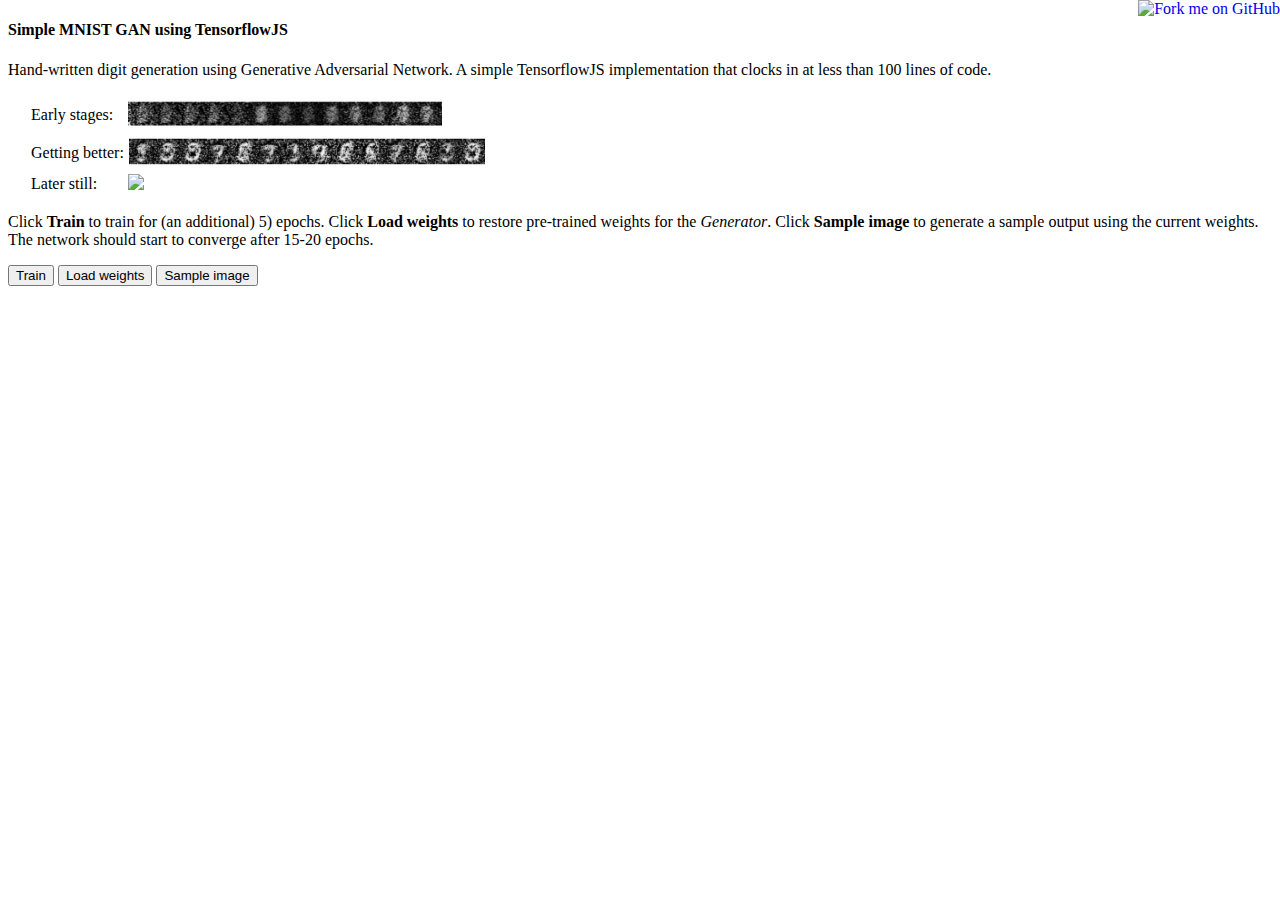
==== index.html @ 03936dd5 "update" ====
<!DOCTYPE html>
<html>
<head>
<title>MNIST GAN</title>
<meta charset="UTF-8">
<meta name="description" content="Simple Generative Adversarial Network in TensorflowJS"/>
<meta name="author" content="Daniel Chang"/>
<meta name="keywords" content="GAN, generative adversarial network, neural networks, tensorflow"/>

<script src="https://cdn.jsdelivr.net/npm/@tensorflow/tfjs@0.11.7"> </script>

<script src="image-util.js"></script>
<script src="data.js"></script>
<script src="gan.js"></script>
<script src="weights.js"></script>
<link rel="stylesheet" type="text/css" href="styles.css">
</head>
<body>
  <section>
    <h4>Simple MNIST GAN using TensorflowJS</h4>
    <p>
    Hand-written digit generation using Generative Adversarial Network. A simple TensorflowJS implementation
    that clocks in at less than 100 lines of code.

    </p>
    <table style="margin-left:20px">
      <tr>
        <td>Early stages:</td>
        <td><img src="sample-early.png" height="30px"></img></td>
      </tr>
      <tr>
        <td>Getting better:</td>
        <td><img src="sample-mid.png" height="30px"></img></td>
      </tr>
      <tr>
        <td>Later still:</td>
        <td><img src="sample-late.png" height="30px"></img></td>
      </tr>
    </table>

    <p>
    Click <strong>Train</strong> to train for (an additional) 5) epochs. Click <strong>Load weights</strong> to restore 
    pre-trained weights for the <em>Generator</em>. Click <strong>Sample image</strong> to generate a sample output using the current weights. 
    The network should start to converge after 15-20 epochs.
    </p>
    <button id="train" onclick="train()">Train</button>
    <button onclick="loadCachedModel()">Load weights</button>
    <button onclick="sampleImage()">Sample image</button>
    <br>
    <br>
    <div id="samples-container"></div>
    <br>
  </section>
  <a href="https://github.com/mwdchang/tfjs-gan"><img style="position: absolute; top: 0; right: 0; border: 0;" src="https://camo.githubusercontent.com/38ef81f8aca64bb9a64448d0d70f1308ef5341ab/68747470733a2f2f73332e616d617a6f6e6177732e636f6d2f6769746875622f726962626f6e732f666f726b6d655f72696768745f6461726b626c75655f3132313632312e706e67" alt="Fork me on GitHub" data-canonical-src="https://s3.amazonaws.com/github/ribbons/forkme_right_darkblue_121621.png"></a>
</body>
<script>

const mnistData = new MnistData();

function loadCachedModel() {
  G1w = tf.variable(tf.tensor(GM.G1w.data).reshape(GM.G1w.shape));
  G1b = tf.variable(tf.tensor(GM.G1b.data).reshape(GM.G1b.shape));
  G2w = tf.variable(tf.tensor(GM.G2w.data).reshape(GM.G2w.shape));
  G2b = tf.variable(tf.tensor(GM.G2b.data).reshape(GM.G2b.shape));
  G3w = tf.variable(tf.tensor(GM.G3w.data).reshape(GM.G3w.shape));
  G3b = tf.variable(tf.tensor(GM.G3b.data).reshape(GM.G3b.shape));
}

async function loadMnist() {
  console.log('Start loading...');
  await mnistData.load();
  console.log('Done loading...');
}

async function train(num=1375) {
  console.log('starting....');
  document.querySelector('#train').disabled = true;

  for (let i=0; i < num; i++) {
    document.querySelector('#train').innerHTML = i + '/' + num;
    const real = mnistData.nextTrainBatch(BATCH);
    const fake = seed();

    const [dcost, gcost] = await trainBatch(real.xs, fake);
    if (i % 50 === 0 || i === (num-1)) {
      console.log('i', i);
      console.log('discriminator cost', dcost.dataSync());
      console.log('generator cost', gcost.dataSync());
    }
  }
  document.querySelector('#train').innerHTML = 'Train';
  document.querySelector('#train').disabled = false;
  console.log('done...');
}

async function sampleImage() {
  await tf.nextFrame();
  const options = {
    width: SIZE,
    height: SIZE 
  };

  const canvas = document.createElement('canvas');
  canvas.width = options.width;
  canvas.height = options.height;
  const ctx = canvas.getContext('2d');
  const imageData = new ImageData(options.width, options.height);
  const data = gen(seed(1)).dataSync();
  
  // Undo tanh
  /*
  for (let i=0; i < data.length; i++) {
    data[i] = 0.5 * (data[i]+1.0);
  }
  */

  const unflat = ImageUtil.unflatten(data, options);
  for (let i=0; i < unflat.length; i++) {
    imageData.data[i] = unflat[i];
  }
  ctx.putImageData(imageData, 0, 0);
  document.body.querySelector('#samples-container').appendChild(canvas);
}


async function start() {
  await loadMnist();
}

start();


</script>
</html>
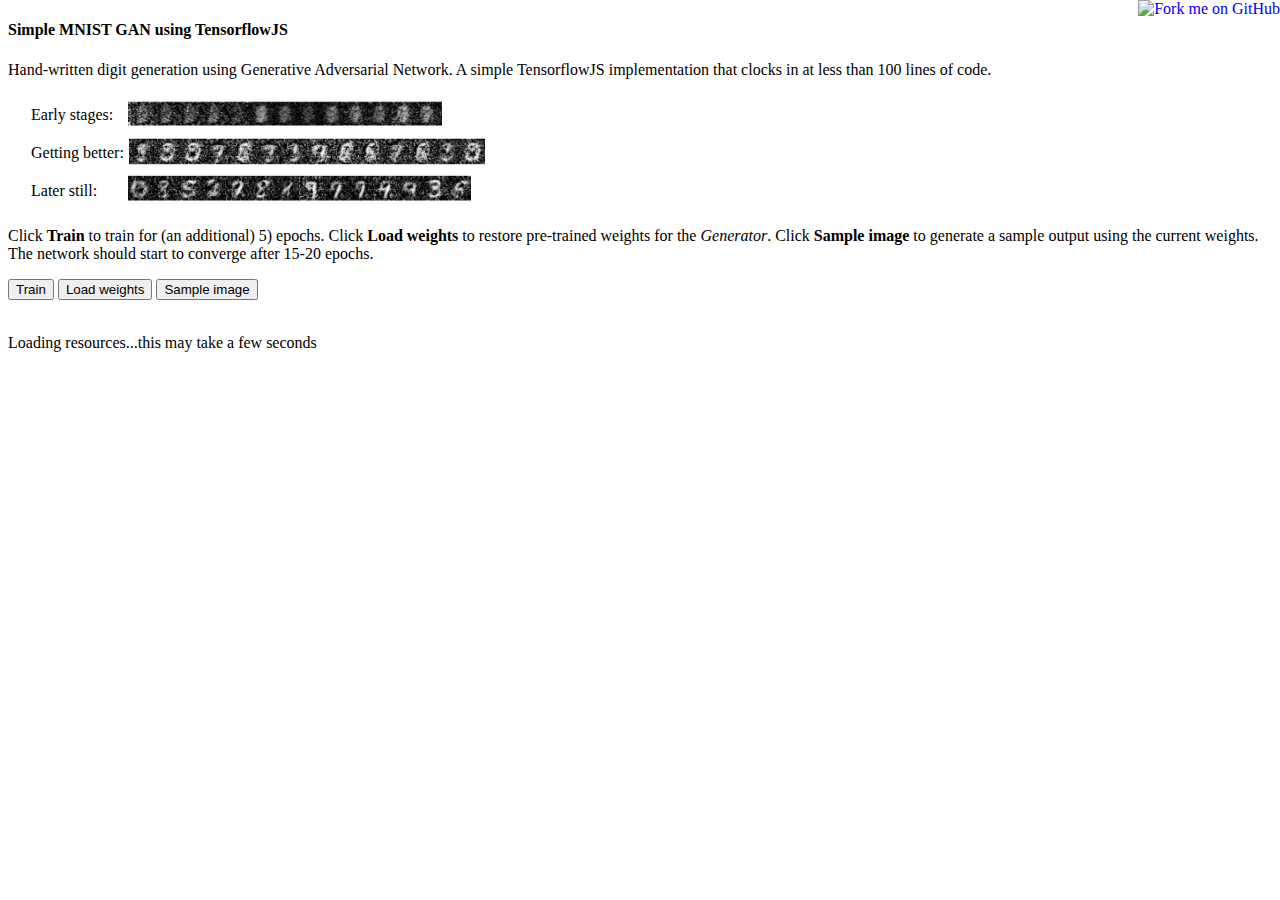
==== commit 7313e103: "update tensorflowjs version, reorg images" ====
--- a/index.html
+++ b/index.html
@@ -7,7 +7,11 @@
 <meta name="author" content="Daniel Chang"/>
 <meta name="keywords" content="GAN, generative adversarial network, neural networks, tensorflow"/>
 
+<!--
 <script src="https://cdn.jsdelivr.net/npm/@tensorflow/tfjs@0.11.7"> </script>
+<script src="https://cdnjs.cloudflare.com/ajax/libs/tensorflow/1.1.2/tf.js"></script>
+-->
+<script src="https://cdnjs.cloudflare.com/ajax/libs/tensorflow/1.2.2/tf.js"></script>
 
 <script src="image-util.js"></script>
 <script src="data.js"></script>
@@ -26,15 +30,15 @@
     <table style="margin-left:20px">
       <tr>
         <td>Early stages:</td>
-        <td><img src="sample-early.png" height="30px"></img></td>
+        <td><img src="images/sample-early.png" height="30px"></img></td>
       </tr>
       <tr>
         <td>Getting better:</td>
-        <td><img src="sample-mid.png" height="30px"></img></td>
+        <td><img src="images/sample-mid.png" height="30px"></img></td>
       </tr>
       <tr>
         <td>Later still:</td>
-        <td><img src="sample-late.png" height="30px"></img></td>
+        <td><img src="images/sample-late.png" height="30px"></img></td>
       </tr>
     </table>
 
@@ -46,6 +50,8 @@
     <button id="train" onclick="train()">Train</button>
     <button onclick="loadCachedModel()">Load weights</button>
     <button onclick="sampleImage()">Sample image</button>
+    <br>
+    <p id="load-status"><br>Loading resources...this may take a few seconds<br></p>
     <br>
     <br>
     <div id="samples-container"></div>
@@ -68,8 +74,11 @@
 
 async function loadMnist() {
   console.log('Start loading...');
+  document.querySelectorAll('button').forEach( d => d.disabled = true);
   await mnistData.load();
   console.log('Done loading...');
+  document.querySelectorAll('button').forEach(d => d.disabled = false);
+  document.querySelector('#load-status').style.display = 'none';
 }
 
 async function train(num=1375) {
